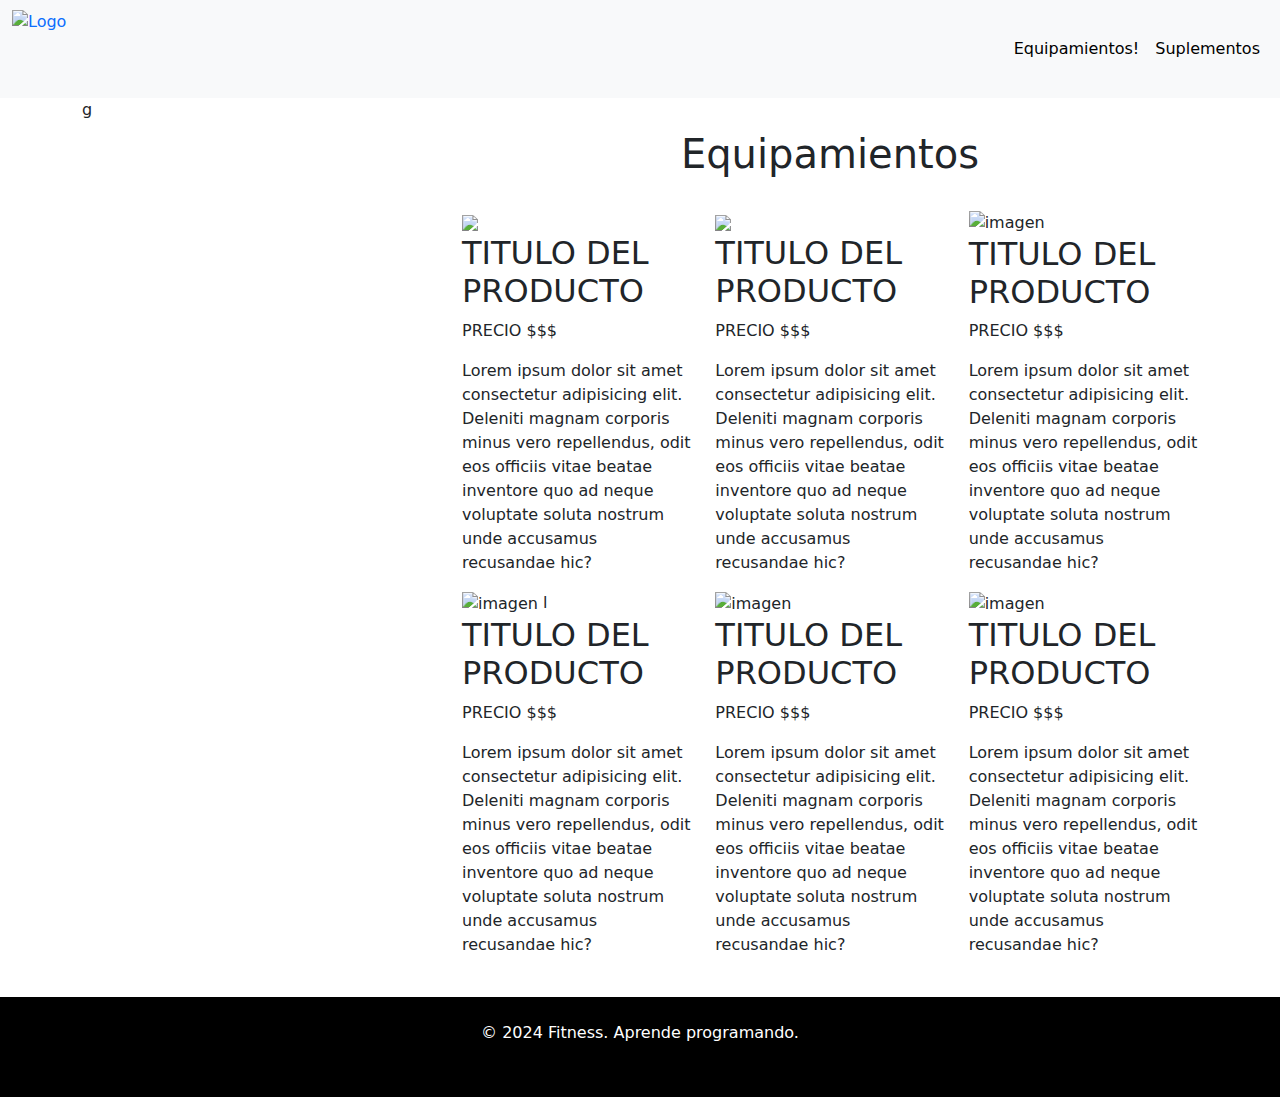
==== equipamientos.html @ f72802eb "logos, fotos y nuevos html" ====
<!DOCTYPE html>
<html lang="en">
<head>
    <meta charset="UTF-8">
    <meta name="viewport" content="width=device-width, initial-scale=1.0">
    <title>E-comerce</title>
    <link href="https://cdn.jsdelivr.net/npm/bootstrap@5.3.3/dist/css/bootstrap.min.css" rel="stylesheet" integrity="sha384-QWTKZyjpPEjISv5WaRU9OFeRpok6YctnYmDr5pNlyT2bRjXh0JMhjY6hW+ALEwIH" crossorigin="anonymous">
    <link rel="stylesheet" href="estilos.css">
</head>
<body>
    <header> 
        <nav class="navbar navbar-expand-lg bg-body-tertiary">
            <div class="container-fluid">
                <a  href="/DESAFIO.9-1/index.html"><img src="/DESAFIO.9/istockphoto-1499989647-612x612.jpeg" alt="Logo" width="80" height="80" class="d-inline-block align-text-top"></a>              <button class="navbar-toggler" type="button" data-bs-toggle="collapse" data-bs-target="#navbarText" aria-controls="navbarText" aria-expanded="false" aria-label="Toggle navigation">
                <span class="navbar-toggler-icon"></span>
              </button>
              <div class="collapse navbar-collapse" id="navbarText">
            
                <span class="navbar-text ms-auto">
                    <ul class="navbar-nav me-auto mb-2 mb-lg-0">
                  
                        <li class="nav-item">
                          <a class="nav-link  " href="/DESAFIO.9-1/equipamientos.html">Equipamientos!</a>
                        </li>
                        <li class="nav-item">
                          <a class="nav-link" href="/DESAFIO.9-1/suplementos.html">Suplementos</a>
                        </li>
                      </ul>
                </span>
              </div>
            </div>
          </nav>
        
    </header>
    <main>
        <section>
            <div class="container">
                <div class="row">
                    <div class="col-4">
                            g
                    </div>
                    <div class="col-8">
                    
                        <div class="row">
                            <div class="col col-12 text-center">
                                <h1 class="my-3 py-3">Equipamientos</h1>
                            </div>
                            <div class="col col-12 col-sm-6 col-md-4">
                                <img class="img-fluid" src="https://encrypted-tbn0.gstatic.com/images?q=tbn:ANd9GcRBcvg2GhrVUfMLYxO0VfEB6j9M2snyOfVT7A&s">
                                <h2>TITULO DEL PRODUCTO</h2>
                                <p>PRECIO $$$ </p>
                                <p>Lorem ipsum dolor sit amet consectetur adipisicing elit. Deleniti magnam corporis minus vero repellendus, odit eos officiis vitae beatae inventore quo ad neque voluptate soluta nostrum unde accusamus recusandae hic?</p>
                            </div>
                            <div class="col col-12 col-sm-6 col-md-4">
                                <img class="img-fluid" src="https://acdn.mitiendanube.com/stores/919/712/products/par-de-mancuernas-hexagonales-odea-2-kg-11-cee8f042d2e1f4ee5716662886880230-640-0.png">
                                <h2>TITULO DEL PRODUCTO</h2>
                                <p>PRECIO $$$</p>
                                <p>Lorem ipsum dolor sit amet consectetur adipisicing elit. Deleniti magnam corporis minus vero repellendus, odit eos officiis vitae beatae inventore quo ad neque voluptate soluta nostrum unde accusamus recusandae hic?</p>
                            </div>
                            <div class="col col-12 col-sm-6 col-md-4">
                                <img class="img-fluid" src="https://encrypted-tbn0.gstatic.com/images?q=tbn:ANd9GcTIElv4-VfeL0IhRnJS1-418wa-WmObm0NpAA&s" alt="imagen">
                                <h2>TITULO DEL PRODUCTO</h2>
                                <p>PRECIO $$$</p>
                                <p>Lorem ipsum dolor sit amet consectetur adipisicing elit. Deleniti magnam corporis minus vero repellendus, odit eos officiis vitae beatae inventore quo ad neque voluptate soluta nostrum unde accusamus recusandae hic?</p>
                            </div>
                            <div class="col col-12 col-sm-6 col-md-4">
                                <img class="img-fluid" src="https://m.media-amazon.com/images/I/71ZDZHIxeHL.jpg" alt="imagen">
                                l
                                <h2>TITULO DEL PRODUCTO</h2>
                                <p>PRECIO $$$</p>
                                <p>Lorem ipsum dolor sit amet consectetur adipisicing elit. Deleniti magnam corporis minus vero repellendus, odit eos officiis vitae beatae inventore quo ad neque voluptate soluta nostrum unde accusamus recusandae hic?</p>
                            </div>
                            <div class="col col-12 col-sm-6 col-md-4">
                                <img class="img-fluid" src="https://http2.mlstatic.com/D_NQ_NP_743438-MLA54879670279_042023-O.webp" alt="imagen">
                                <h2>TITULO DEL PRODUCTO</h2>
                                <p>PRECIO $$$</p>
                                <p>Lorem ipsum dolor sit amet consectetur adipisicing elit. Deleniti magnam corporis minus vero repellendus, odit eos officiis vitae beatae inventore quo ad neque voluptate soluta nostrum unde accusamus recusandae hic?</p>
                            </div>
                            <div class="col col-12 col-sm-6 col-md-4">
                                <img class="img-fluid" src="https://encrypted-tbn0.gstatic.com/images?q=tbn:ANd9GcS6fKFqZAUAYZL96ZILwkOtssYVN8Szkypc8g&s" alt="imagen">
                                <h2>TITULO DEL PRODUCTO</h2>
                                <p>PRECIO $$$</p>
                                <p>Lorem ipsum dolor sit amet consectetur adipisicing elit. Deleniti magnam corporis minus vero repellendus, odit eos officiis vitae beatae inventore quo ad neque voluptate soluta nostrum unde accusamus recusandae hic?</p>
                            </div>
                        </div>    
                    </div>
                </div>
            </div>
        </section>
    </main>
    <footer>
        <p class="text-center text-white my-4 py-4">
            © 2024  Fitness. Aprende programando.
        </p>
    </footer>
    <script src="https://cdn.jsdelivr.net/npm/bootstrap@5.3.3/dist/js/bootstrap.bundle.min.js" integrity="sha384-YvpcrYf0tY3lHB60NNkmXc5s9fDVZLESaAA55NDzOxhy9GkcIdslK1eN7N6jIeHz" crossorigin="anonymous"></script>
</body>
</html>
---- estilos.css ----
footer{
    background-color: black;
    height: 100px;
    }
header{ background-color: black; height: auto; color: white;}
 menu{
    background-color: black;
 }
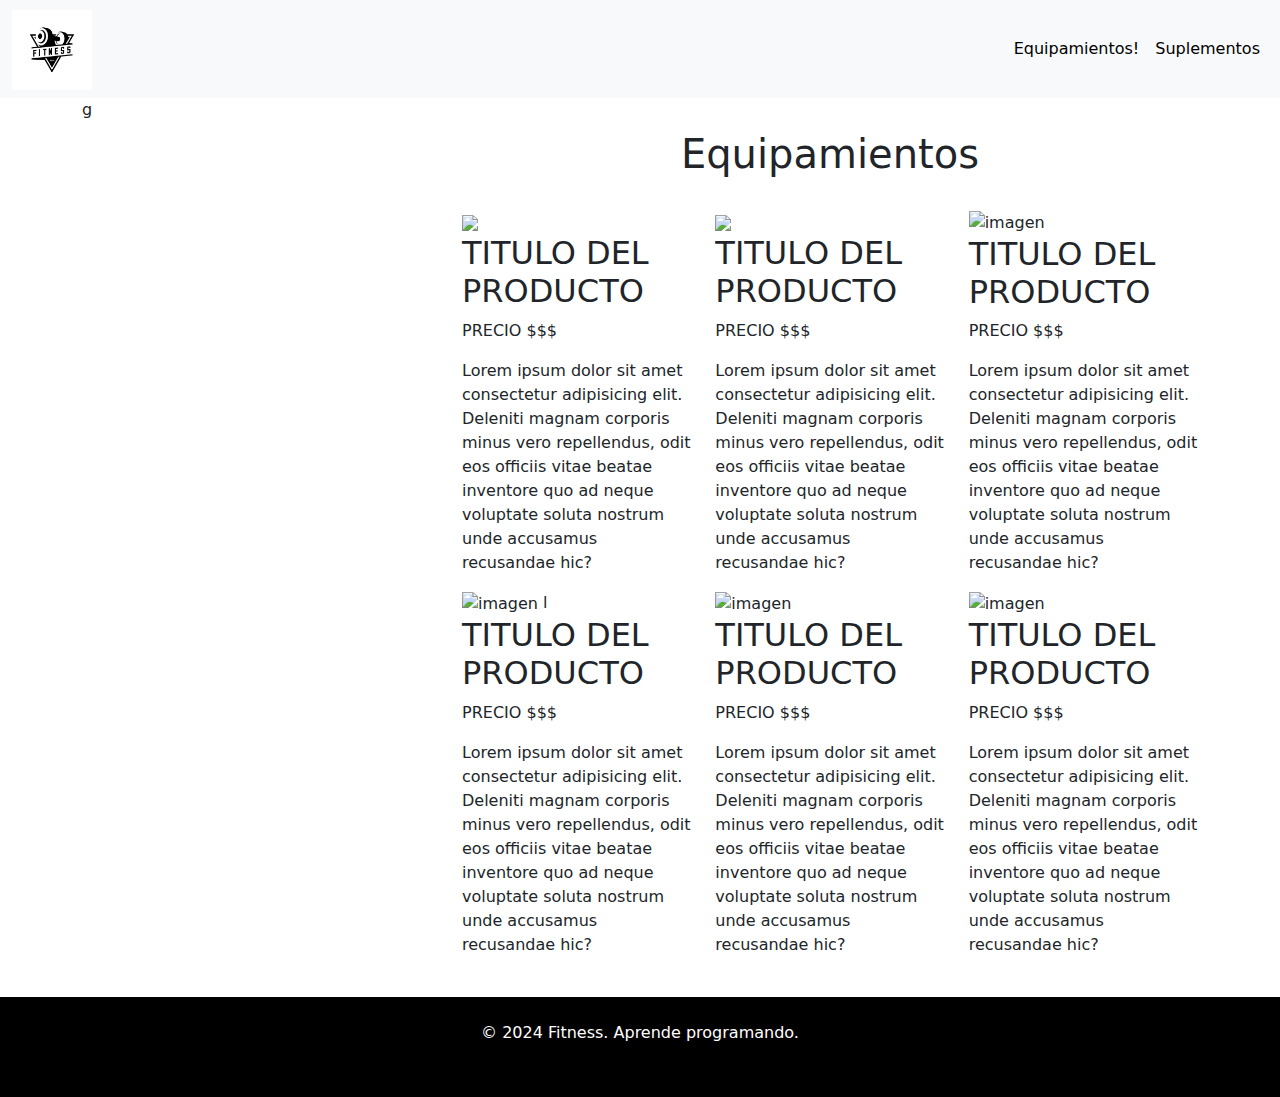
==== commit 8fc30d3a: "corrijo imagenes y logo" ====
--- a/equipamientos.html
+++ b/equipamientos.html
@@ -11,7 +11,7 @@
     <header> 
         <nav class="navbar navbar-expand-lg bg-body-tertiary">
             <div class="container-fluid">
-                <a  href="/DESAFIO.9-1/index.html"><img src="/DESAFIO.9/istockphoto-1499989647-612x612.jpeg" alt="Logo" width="80" height="80" class="d-inline-block align-text-top"></a>              <button class="navbar-toggler" type="button" data-bs-toggle="collapse" data-bs-target="#navbarText" aria-controls="navbarText" aria-expanded="false" aria-label="Toggle navigation">
+                <a  href="index.html"><img src="istockphoto-1499989647-612x612.jpeg" alt="Logo" width="80" height="80" class="d-inline-block align-text-top"></a>              <button class="navbar-toggler" type="button" data-bs-toggle="collapse" data-bs-target="#navbarText" aria-controls="navbarText" aria-expanded="false" aria-label="Toggle navigation">
                 <span class="navbar-toggler-icon"></span>
               </button>
               <div class="collapse navbar-collapse" id="navbarText">
@@ -20,10 +20,10 @@
                     <ul class="navbar-nav me-auto mb-2 mb-lg-0">
                   
                         <li class="nav-item">
-                          <a class="nav-link  " href="/DESAFIO.9-1/equipamientos.html">Equipamientos!</a>
+                          <a class="nav-link  " href="equipamientos.html">Equipamientos!</a>
                         </li>
                         <li class="nav-item">
-                          <a class="nav-link" href="/DESAFIO.9-1/suplementos.html">Suplementos</a>
+                          <a class="nav-link" href="suplementos.html">Suplementos</a>
                         </li>
                       </ul>
                 </span>
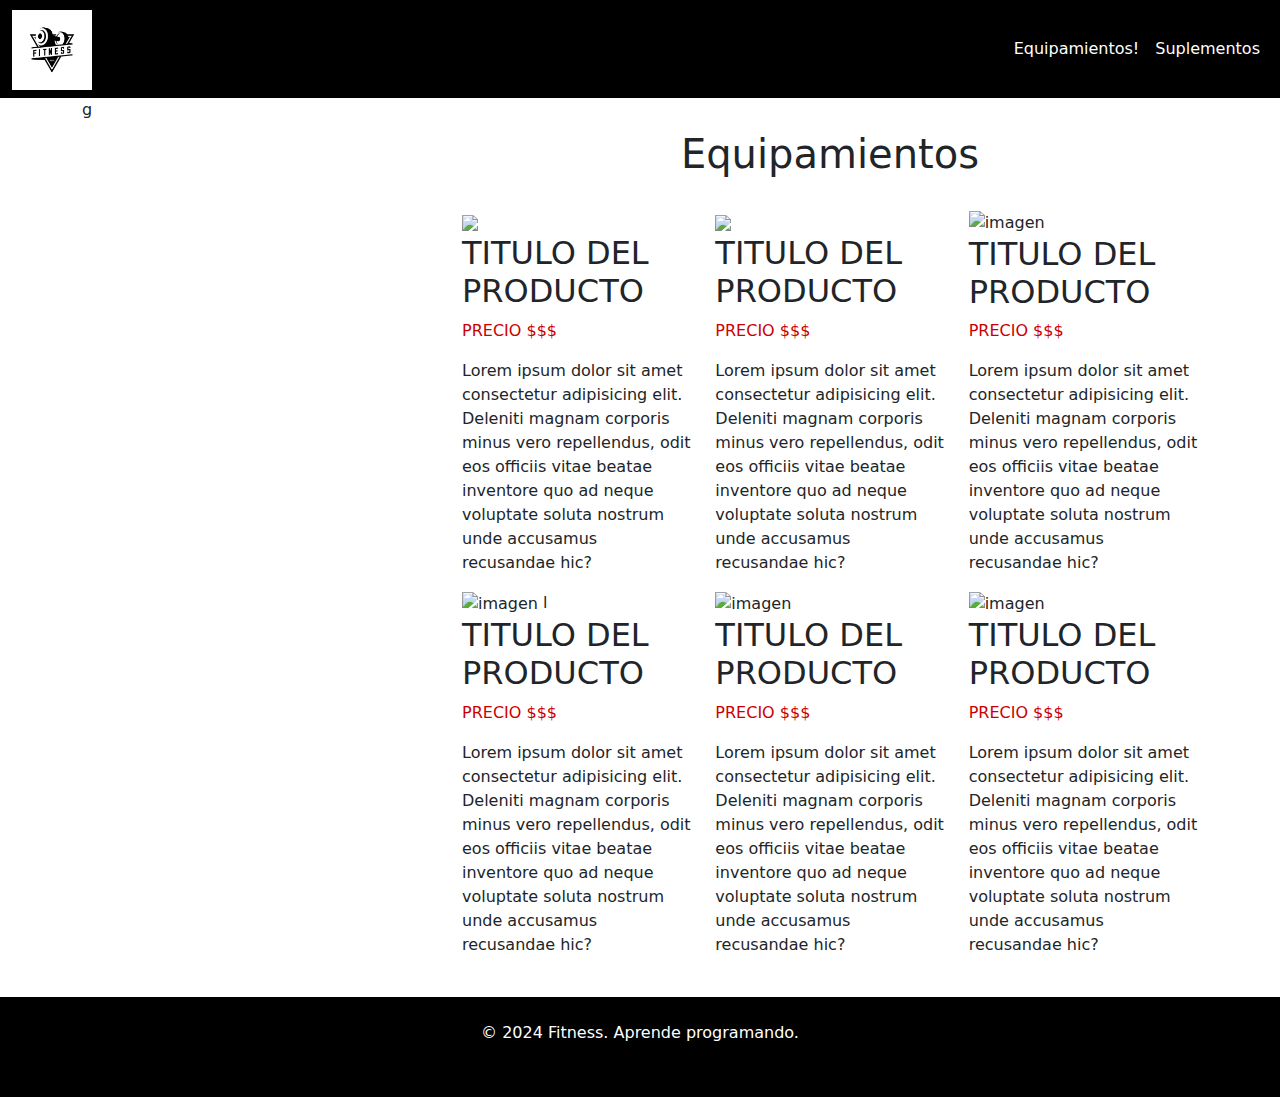
==== commit 5f60b32b: "fuente de precios y barra menu" ====
--- a/equipamientos.html
+++ b/equipamientos.html
@@ -8,7 +8,7 @@
     <link rel="stylesheet" href="estilos.css">
 </head>
 <body>
-    <header> 
+    <header class="menu"> 
         <nav class="navbar navbar-expand-lg bg-body-tertiary">
             <div class="container-fluid">
                 <a  href="index.html"><img src="istockphoto-1499989647-612x612.jpeg" alt="Logo" width="80" height="80" class="d-inline-block align-text-top"></a>              <button class="navbar-toggler" type="button" data-bs-toggle="collapse" data-bs-target="#navbarText" aria-controls="navbarText" aria-expanded="false" aria-label="Toggle navigation">
@@ -20,10 +20,10 @@
                     <ul class="navbar-nav me-auto mb-2 mb-lg-0">
                   
                         <li class="nav-item">
-                          <a class="nav-link  " href="equipamientos.html">Equipamientos!</a>
+                          <a class="nav-link " href="equipamientos.html">Equipamientos!</a>
                         </li>
                         <li class="nav-item">
-                          <a class="nav-link" href="suplementos.html">Suplementos</a>
+                          <a class="nav-link " href="suplementos.html">Suplementos</a>
                         </li>
                       </ul>
                 </span>
@@ -48,38 +48,38 @@
                             <div class="col col-12 col-sm-6 col-md-4">
                                 <img class="img-fluid" src="https://encrypted-tbn0.gstatic.com/images?q=tbn:ANd9GcRBcvg2GhrVUfMLYxO0VfEB6j9M2snyOfVT7A&s">
                                 <h2>TITULO DEL PRODUCTO</h2>
-                                <p>PRECIO $$$ </p>
+                                <p class="precio">PRECIO $$$ </p>
                                 <p>Lorem ipsum dolor sit amet consectetur adipisicing elit. Deleniti magnam corporis minus vero repellendus, odit eos officiis vitae beatae inventore quo ad neque voluptate soluta nostrum unde accusamus recusandae hic?</p>
                             </div>
                             <div class="col col-12 col-sm-6 col-md-4">
                                 <img class="img-fluid" src="https://acdn.mitiendanube.com/stores/919/712/products/par-de-mancuernas-hexagonales-odea-2-kg-11-cee8f042d2e1f4ee5716662886880230-640-0.png">
                                 <h2>TITULO DEL PRODUCTO</h2>
-                                <p>PRECIO $$$</p>
+                                <p class="precio">PRECIO $$$</p>
                                 <p>Lorem ipsum dolor sit amet consectetur adipisicing elit. Deleniti magnam corporis minus vero repellendus, odit eos officiis vitae beatae inventore quo ad neque voluptate soluta nostrum unde accusamus recusandae hic?</p>
                             </div>
                             <div class="col col-12 col-sm-6 col-md-4">
                                 <img class="img-fluid" src="https://encrypted-tbn0.gstatic.com/images?q=tbn:ANd9GcTIElv4-VfeL0IhRnJS1-418wa-WmObm0NpAA&s" alt="imagen">
                                 <h2>TITULO DEL PRODUCTO</h2>
-                                <p>PRECIO $$$</p>
+                                <p class="precio">PRECIO $$$</p>
                                 <p>Lorem ipsum dolor sit amet consectetur adipisicing elit. Deleniti magnam corporis minus vero repellendus, odit eos officiis vitae beatae inventore quo ad neque voluptate soluta nostrum unde accusamus recusandae hic?</p>
                             </div>
                             <div class="col col-12 col-sm-6 col-md-4">
                                 <img class="img-fluid" src="https://m.media-amazon.com/images/I/71ZDZHIxeHL.jpg" alt="imagen">
                                 l
                                 <h2>TITULO DEL PRODUCTO</h2>
-                                <p>PRECIO $$$</p>
+                                <p class="precio">PRECIO $$$</p>
                                 <p>Lorem ipsum dolor sit amet consectetur adipisicing elit. Deleniti magnam corporis minus vero repellendus, odit eos officiis vitae beatae inventore quo ad neque voluptate soluta nostrum unde accusamus recusandae hic?</p>
                             </div>
                             <div class="col col-12 col-sm-6 col-md-4">
                                 <img class="img-fluid" src="https://http2.mlstatic.com/D_NQ_NP_743438-MLA54879670279_042023-O.webp" alt="imagen">
                                 <h2>TITULO DEL PRODUCTO</h2>
-                                <p>PRECIO $$$</p>
+                                <p class="precio">PRECIO $$$</p>
                                 <p>Lorem ipsum dolor sit amet consectetur adipisicing elit. Deleniti magnam corporis minus vero repellendus, odit eos officiis vitae beatae inventore quo ad neque voluptate soluta nostrum unde accusamus recusandae hic?</p>
                             </div>
                             <div class="col col-12 col-sm-6 col-md-4">
                                 <img class="img-fluid" src="https://encrypted-tbn0.gstatic.com/images?q=tbn:ANd9GcS6fKFqZAUAYZL96ZILwkOtssYVN8Szkypc8g&s" alt="imagen">
                                 <h2>TITULO DEL PRODUCTO</h2>
-                                <p>PRECIO $$$</p>
+                                <p class="precio">PRECIO $$$</p>
                                 <p>Lorem ipsum dolor sit amet consectetur adipisicing elit. Deleniti magnam corporis minus vero repellendus, odit eos officiis vitae beatae inventore quo ad neque voluptate soluta nostrum unde accusamus recusandae hic?</p>
                             </div>
                         </div>    
--- a/estilos.css
+++ b/estilos.css
@@ -2,8 +2,21 @@
     background-color: black;
     height: 100px;
     }
-header{ background-color: black; height: auto; color: white;}
  menu{
     background-color: black;
  }    
  
+.precio{
+    color: #cc0000;
+}
+
+.bg-body-tertiary {
+    background-color: #000000 !important;
+}
+.nav-link{
+    color: white;
+
+}
+.menu a{
+    color:white
+}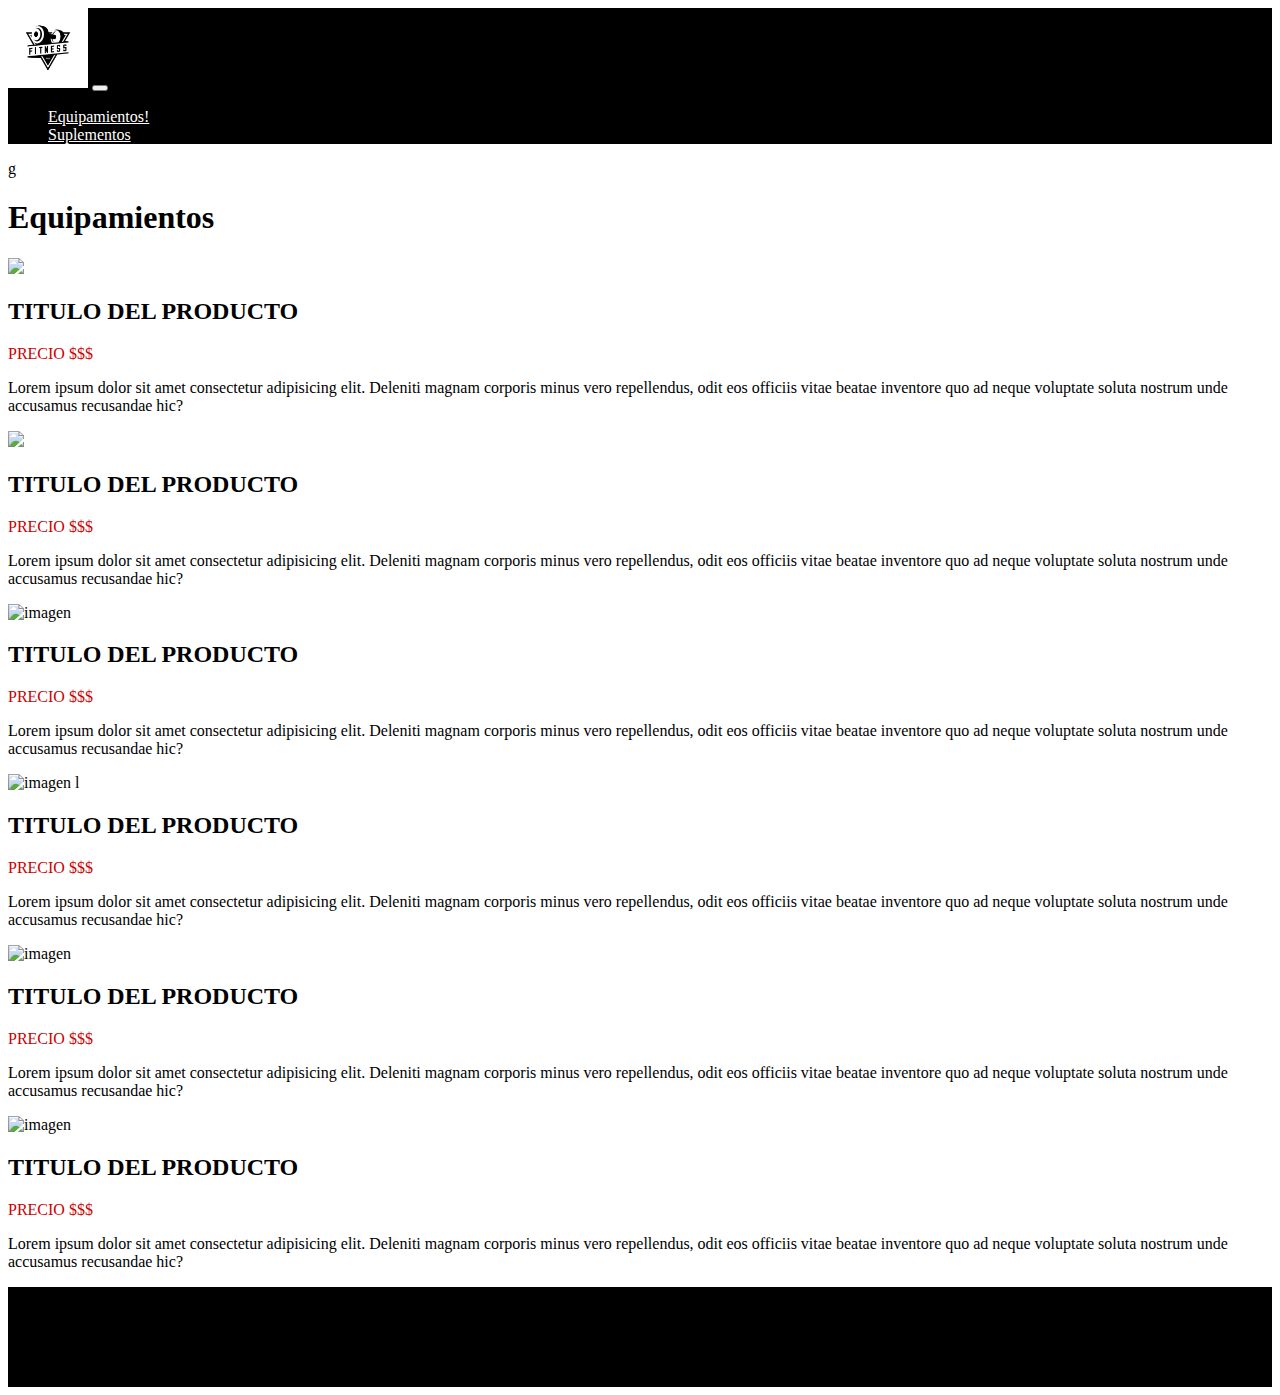
==== commit 634e13df: "cambie el logo" ====
--- a/equipamientos.html
+++ b/equipamientos.html
@@ -4,7 +4,7 @@
     <meta charset="UTF-8">
     <meta name="viewport" content="width=device-width, initial-scale=1.0">
     <title>E-comerce</title>
-    <link href="https://cdn.jsdelivr.net/npm/bootstrap@5.3.3/dist/css/bootstrap.min.css" rel="stylesheet" integrity="sha384-QWTKZyjpPEjISv5WaRU9OFeRpok6YctnYmDr5pNlyT2bRjXh0JMhjY6hW+ALEwIH" crossorigin="anonymous">
+    <link href="fitness-logo-black-background-Búsqueda-de-Google.png" rel="stylesheet" integrity="sha384-QWTKZyjpPEjISv5WaRU9OFeRpok6YctnYmDr5pNlyT2bRjXh0JMhjY6hW+ALEwIH" crossorigin="anonymous">
     <link rel="stylesheet" href="estilos.css">
 </head>
 <body>
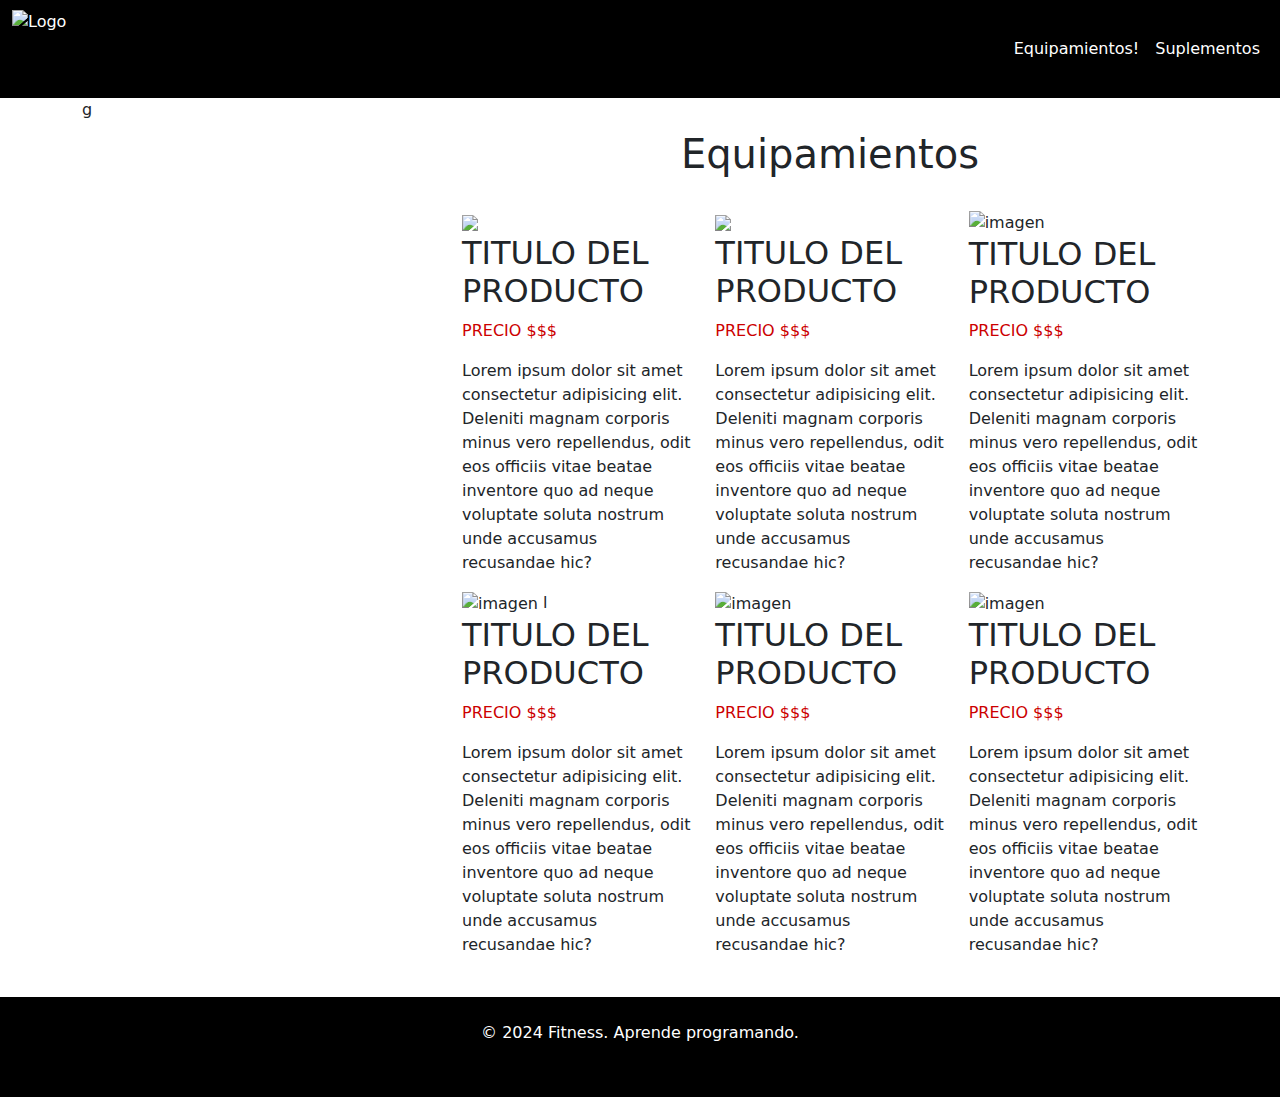
==== commit f94c3872: "cambie el logo y el bostrap" ====
--- a/equipamientos.html
+++ b/equipamientos.html
@@ -4,14 +4,14 @@
     <meta charset="UTF-8">
     <meta name="viewport" content="width=device-width, initial-scale=1.0">
     <title>E-comerce</title>
-    <link href="fitness-logo-black-background-Búsqueda-de-Google.png" rel="stylesheet" integrity="sha384-QWTKZyjpPEjISv5WaRU9OFeRpok6YctnYmDr5pNlyT2bRjXh0JMhjY6hW+ALEwIH" crossorigin="anonymous">
+    <link href="https://cdn.jsdelivr.net/npm/bootstrap@5.3.3/dist/css/bootstrap.min.css" rel="stylesheet" integrity="sha384-QWTKZyjpPEjISv5WaRU9OFeRpok6YctnYmDr5pNlyT2bRjXh0JMhjY6hW+ALEwIH" crossorigin="anonymous">
     <link rel="stylesheet" href="estilos.css">
 </head>
 <body>
     <header class="menu"> 
         <nav class="navbar navbar-expand-lg bg-body-tertiary">
             <div class="container-fluid">
-                <a  href="index.html"><img src="istockphoto-1499989647-612x612.jpeg" alt="Logo" width="80" height="80" class="d-inline-block align-text-top"></a>              <button class="navbar-toggler" type="button" data-bs-toggle="collapse" data-bs-target="#navbarText" aria-controls="navbarText" aria-expanded="false" aria-label="Toggle navigation">
+                <a  href="index.html"><img src="fitness-logo-black-background-Búsqueda-de-Google.png" alt="Logo" width="80" height="80" class="d-inline-block align-text-top"></a>              <button class="navbar-toggler" type="button" data-bs-toggle="collapse" data-bs-target="#navbarText" aria-controls="navbarText" aria-expanded="false" aria-label="Toggle navigation">
                 <span class="navbar-toggler-icon"></span>
               </button>
               <div class="collapse navbar-collapse" id="navbarText">
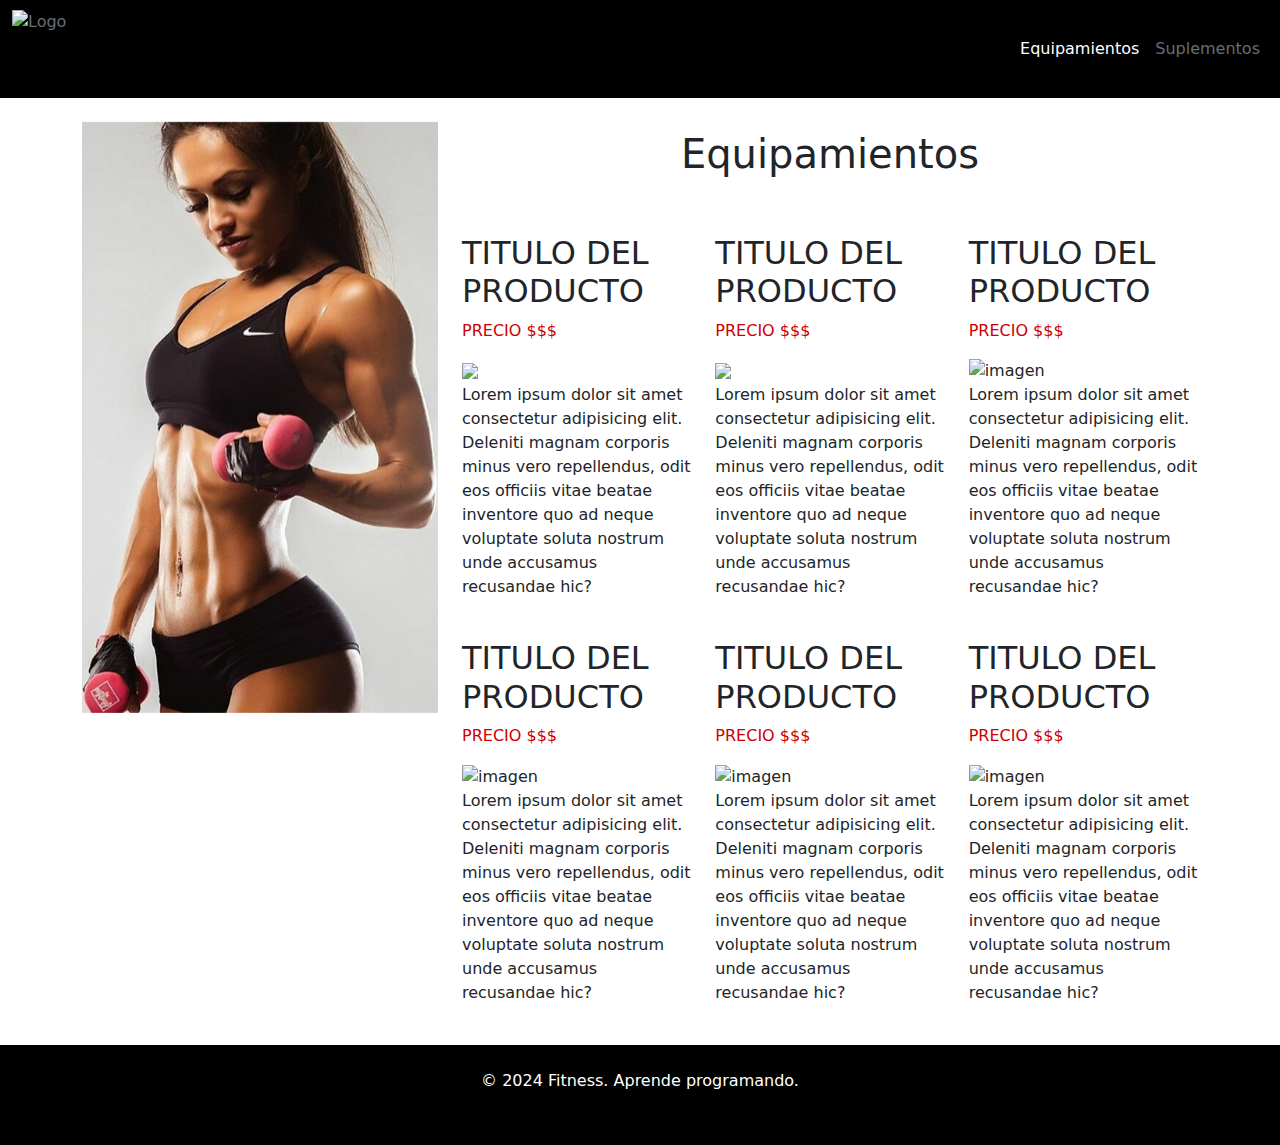
==== commit e0d240bb: "ordeno los productos y banner vertical" ====
--- a/equipamientos.html
+++ b/equipamientos.html
@@ -20,7 +20,7 @@
                     <ul class="navbar-nav me-auto mb-2 mb-lg-0">
                   
                         <li class="nav-item">
-                          <a class="nav-link " href="equipamientos.html">Equipamientos!</a>
+                          <a class="nav-link active " href="equipamientos.html">Equipamientos</a>
                         </li>
                         <li class="nav-item">
                           <a class="nav-link " href="suplementos.html">Suplementos</a>
@@ -36,50 +36,52 @@
         <section>
             <div class="container">
                 <div class="row">
-                    <div class="col-4">
-                            g
-                    </div>
-                    <div class="col-8">
+                    <div class="col-4 d-sm-none d-lg-block">
+                        <div class="sticky-top pt-4">
+                          <img src="fitness.jpg" class="img-fluid" />
+                        </div>
+                      </div>
+                      
+                      <div class="col-12 col-lg-8">
                     
                         <div class="row">
                             <div class="col col-12 text-center">
                                 <h1 class="my-3 py-3">Equipamientos</h1>
                             </div>
-                            <div class="col col-12 col-sm-6 col-md-4">
-                                <img class="img-fluid" src="https://encrypted-tbn0.gstatic.com/images?q=tbn:ANd9GcRBcvg2GhrVUfMLYxO0VfEB6j9M2snyOfVT7A&s">
+                            <div class="col col-12 col-sm-6 col-md-4 mt-4">
                                 <h2>TITULO DEL PRODUCTO</h2>
                                 <p class="precio">PRECIO $$$ </p>
+                                <img class="img-fluid" src="https://encrypted-tbn0.gstatic.com/images?q=tbn:ANd9GcRBcvg2GhrVUfMLYxO0VfEB6j9M2snyOfVT7A&s">
                                 <p>Lorem ipsum dolor sit amet consectetur adipisicing elit. Deleniti magnam corporis minus vero repellendus, odit eos officiis vitae beatae inventore quo ad neque voluptate soluta nostrum unde accusamus recusandae hic?</p>
                             </div>
-                            <div class="col col-12 col-sm-6 col-md-4">
-                                <img class="img-fluid" src="https://acdn.mitiendanube.com/stores/919/712/products/par-de-mancuernas-hexagonales-odea-2-kg-11-cee8f042d2e1f4ee5716662886880230-640-0.png">
+                            <div class="col col-12 col-sm-6 col-md-4 mt-4">
                                 <h2>TITULO DEL PRODUCTO</h2>
                                 <p class="precio">PRECIO $$$</p>
+                                <img class="img-fluid" src="https://acdn.mitiendanube.com/stores/919/712/products/par-de-mancuernas-hexagonales-odea-2-kg-11-cee8f042d2e1f4ee5716662886880230-640-0.png">
                                 <p>Lorem ipsum dolor sit amet consectetur adipisicing elit. Deleniti magnam corporis minus vero repellendus, odit eos officiis vitae beatae inventore quo ad neque voluptate soluta nostrum unde accusamus recusandae hic?</p>
                             </div>
-                            <div class="col col-12 col-sm-6 col-md-4">
-                                <img class="img-fluid" src="https://encrypted-tbn0.gstatic.com/images?q=tbn:ANd9GcTIElv4-VfeL0IhRnJS1-418wa-WmObm0NpAA&s" alt="imagen">
+                            <div class="col col-12 col-sm-6 col-md-4 mt-4">
                                 <h2>TITULO DEL PRODUCTO</h2>
                                 <p class="precio">PRECIO $$$</p>
+                                <img class="img-fluid" src="https://encrypted-tbn0.gstatic.com/images?q=tbn:ANd9GcTIElv4-VfeL0IhRnJS1-418wa-WmObm0NpAA&s" alt="imagen">
                                 <p>Lorem ipsum dolor sit amet consectetur adipisicing elit. Deleniti magnam corporis minus vero repellendus, odit eos officiis vitae beatae inventore quo ad neque voluptate soluta nostrum unde accusamus recusandae hic?</p>
                             </div>
-                            <div class="col col-12 col-sm-6 col-md-4">
-                                <img class="img-fluid" src="https://m.media-amazon.com/images/I/71ZDZHIxeHL.jpg" alt="imagen">
-                                l
+                            <div class="col col-12 col-sm-6 col-md-4 mt-4">
                                 <h2>TITULO DEL PRODUCTO</h2>
                                 <p class="precio">PRECIO $$$</p>
+                                <img class="img-fluid" src="https://m.media-amazon.com/images/I/71ZDZHIxeHL.jpg" alt="imagen">
                                 <p>Lorem ipsum dolor sit amet consectetur adipisicing elit. Deleniti magnam corporis minus vero repellendus, odit eos officiis vitae beatae inventore quo ad neque voluptate soluta nostrum unde accusamus recusandae hic?</p>
                             </div>
-                            <div class="col col-12 col-sm-6 col-md-4">
-                                <img class="img-fluid" src="https://http2.mlstatic.com/D_NQ_NP_743438-MLA54879670279_042023-O.webp" alt="imagen">
+                            <div class="col col-12 col-sm-6 col-md-4 mt-4">
                                 <h2>TITULO DEL PRODUCTO</h2>
                                 <p class="precio">PRECIO $$$</p>
+                                <img class="img-fluid" src="https://http2.mlstatic.com/D_NQ_NP_743438-MLA54879670279_042023-O.webp" alt="imagen">
                                 <p>Lorem ipsum dolor sit amet consectetur adipisicing elit. Deleniti magnam corporis minus vero repellendus, odit eos officiis vitae beatae inventore quo ad neque voluptate soluta nostrum unde accusamus recusandae hic?</p>
                             </div>
-                            <div class="col col-12 col-sm-6 col-md-4">
-                                <img class="img-fluid" src="https://encrypted-tbn0.gstatic.com/images?q=tbn:ANd9GcS6fKFqZAUAYZL96ZILwkOtssYVN8Szkypc8g&s" alt="imagen">
+                            <div class="col col-12 col-sm-6 col-md-4 mt-4">
                                 <h2>TITULO DEL PRODUCTO</h2>
                                 <p class="precio">PRECIO $$$</p>
+                                <img class="img-fluid" src="https://encrypted-tbn0.gstatic.com/images?q=tbn:ANd9GcS6fKFqZAUAYZL96ZILwkOtssYVN8Szkypc8g&s" alt="imagen">
                                 <p>Lorem ipsum dolor sit amet consectetur adipisicing elit. Deleniti magnam corporis minus vero repellendus, odit eos officiis vitae beatae inventore quo ad neque voluptate soluta nostrum unde accusamus recusandae hic?</p>
                             </div>
                         </div>    
--- a/estilos.css
+++ b/estilos.css
@@ -5,7 +5,7 @@
  menu{
     background-color: black;
  }    
- 
+#slider{ background-color: black;}
 .precio{
     color: #cc0000;
 }
@@ -18,5 +18,17 @@
 
 }
 .menu a{
-    color:white
-}+    color:#686D76;
+}
+.navbar-nav .nav-link.active, .navbar-nav .nav-link.show{
+    color: white;
+ }
+ .navbar-text a:focus, .navbar-text a:hover{
+    color: #cc0000;
+ }
+ .navbar-toggler-icon{
+    background-image: url("data:image/svg+xml;charset=UTF8,%3Csvg viewBox='0 0 30 30' xmlns='http://www.w3.org/2000/svg'%3E%3Cpath stroke='rgba%28255, 255, 255, 1%29' stroke-width='2' stroke-linecap='round' stroke-miterlimit='10' d='M4 7h22M4 15h22M4 23h22'/%3E%3C/svg%3E");
+ }
+ #carouselExampleFade{
+    max-height: 1000px;
+    max-width: 2000px;}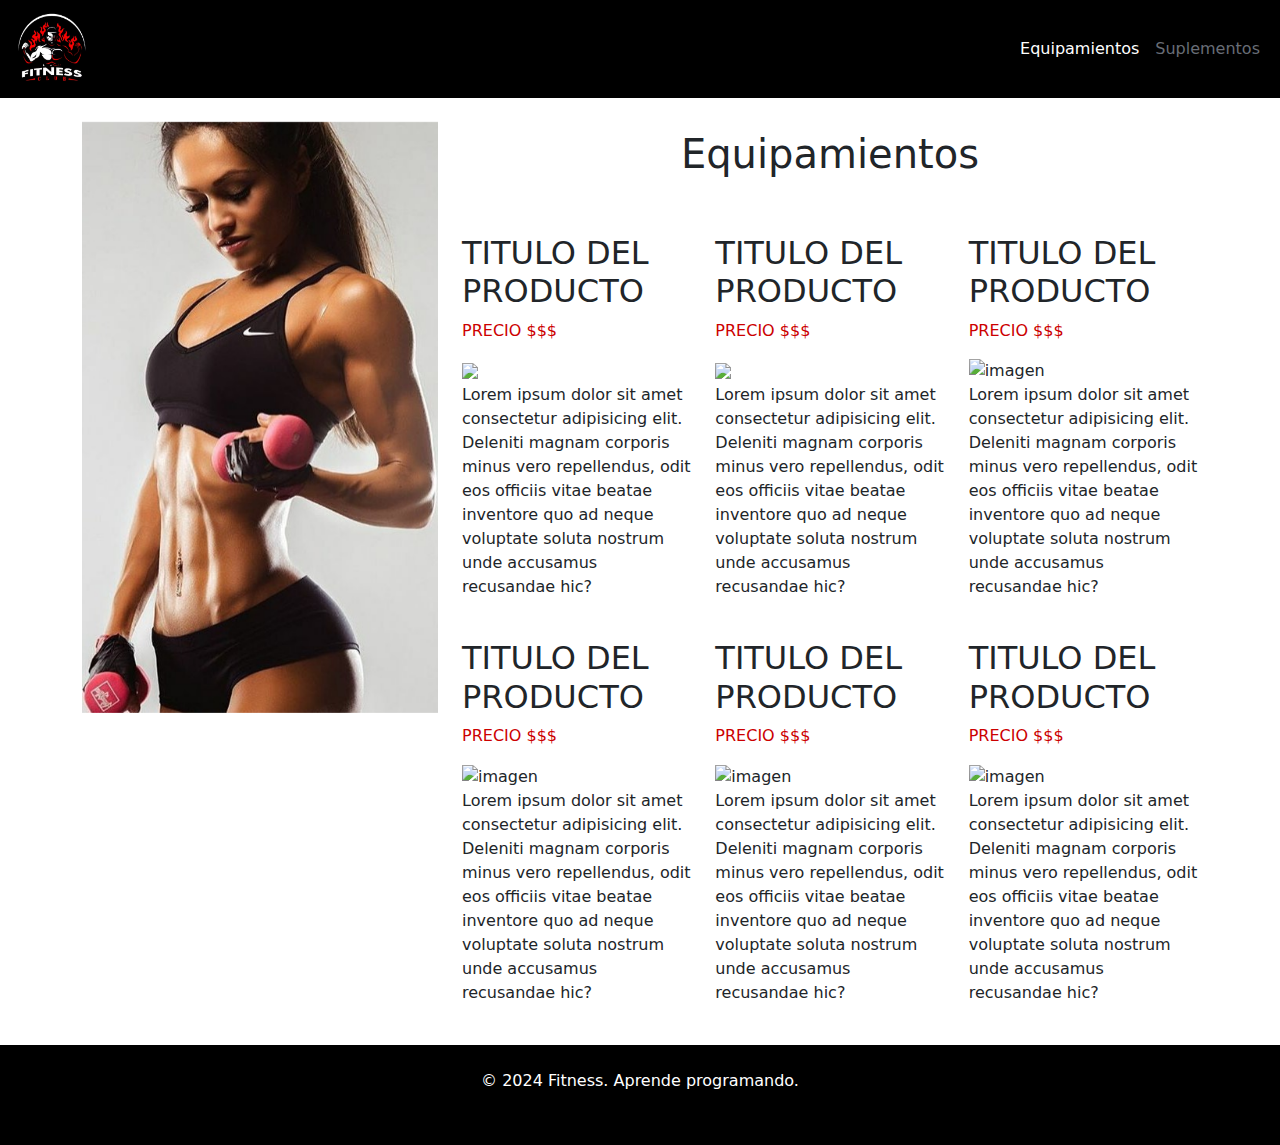
==== commit 5d75beb4: "corrijo logo" ====
--- a/equipamientos.html
+++ b/equipamientos.html
@@ -11,7 +11,7 @@
     <header class="menu"> 
         <nav class="navbar navbar-expand-lg bg-body-tertiary">
             <div class="container-fluid">
-                <a  href="index.html"><img src="fitness-logo-black-background-Búsqueda-de-Google.png" alt="Logo" width="80" height="80" class="d-inline-block align-text-top"></a>              <button class="navbar-toggler" type="button" data-bs-toggle="collapse" data-bs-target="#navbarText" aria-controls="navbarText" aria-expanded="false" aria-label="Toggle navigation">
+                <a  href="index.html"><img src="logo.png" alt="Logo" width="80" height="80" class="d-inline-block align-text-top"></a>              <button class="navbar-toggler" type="button" data-bs-toggle="collapse" data-bs-target="#navbarText" aria-controls="navbarText" aria-expanded="false" aria-label="Toggle navigation">
                 <span class="navbar-toggler-icon"></span>
               </button>
               <div class="collapse navbar-collapse" id="navbarText">
